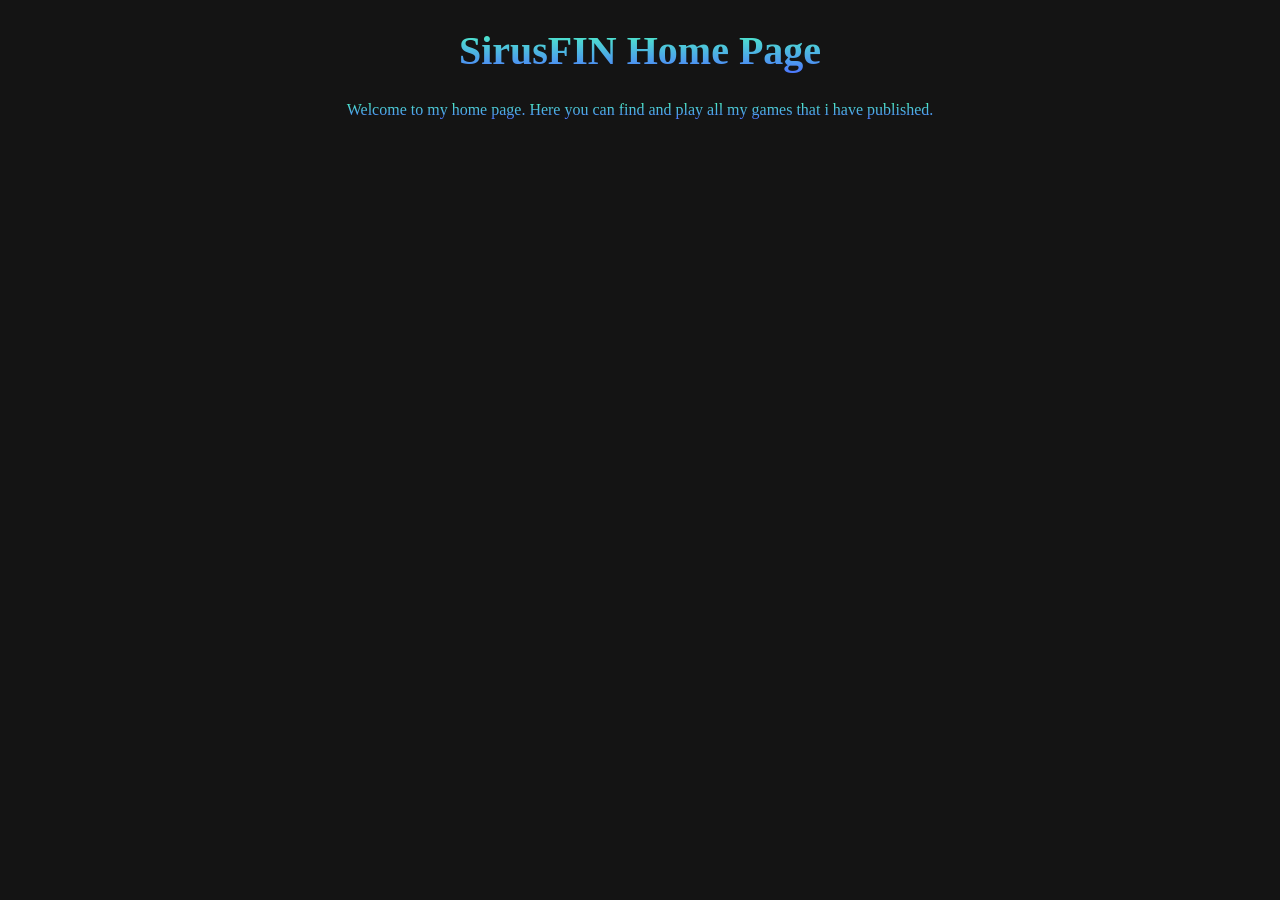
==== index.html @ a107da38 "Home page v0.1 -First iteration" ====
﻿<!DOCTYPE html>
<html>
	<head>
		<title>SirusFIN Home Page</title>
		<meta charset="UTF-10"/> 
		<link href="Style.css" rel="StyleSheet" type="text/css" />
	</head>
	<body>
		<h1>SirusFIN Home Page</h1>
		<p>Welcome to my home page. Here you can find and play all my games that i have published.</p>
	</body>
</html>
---- Style.css ----
body{
    background-color: rgb(20, 20, 20);
}
h1{
    font-family: 'Trebuchet MS';
    
    background: linear-gradient( #4DFFC0, #4D75FF);
    -webkit-text-fill-color: transparent;
    -webkit-background-clip: text;
    
    text-align: center;
    
    font-size: 40px;
}

h2{
    font-family: 'Trebuchet MS';
    
    background: linear-gradient( #4DFFC0 , #4D75FF);
    -webkit-text-fill-color: transparent;
    -webkit-background-clip: text;
    
    text-align: center;
}

p{
    font-family: 'Trebuchet MS';
    
    background: linear-gradient( #4DFFC0, #4D75FF);
    -webkit-text-fill-color: transparent;
    -webkit-background-clip: text;
    
    text-align: center;
}
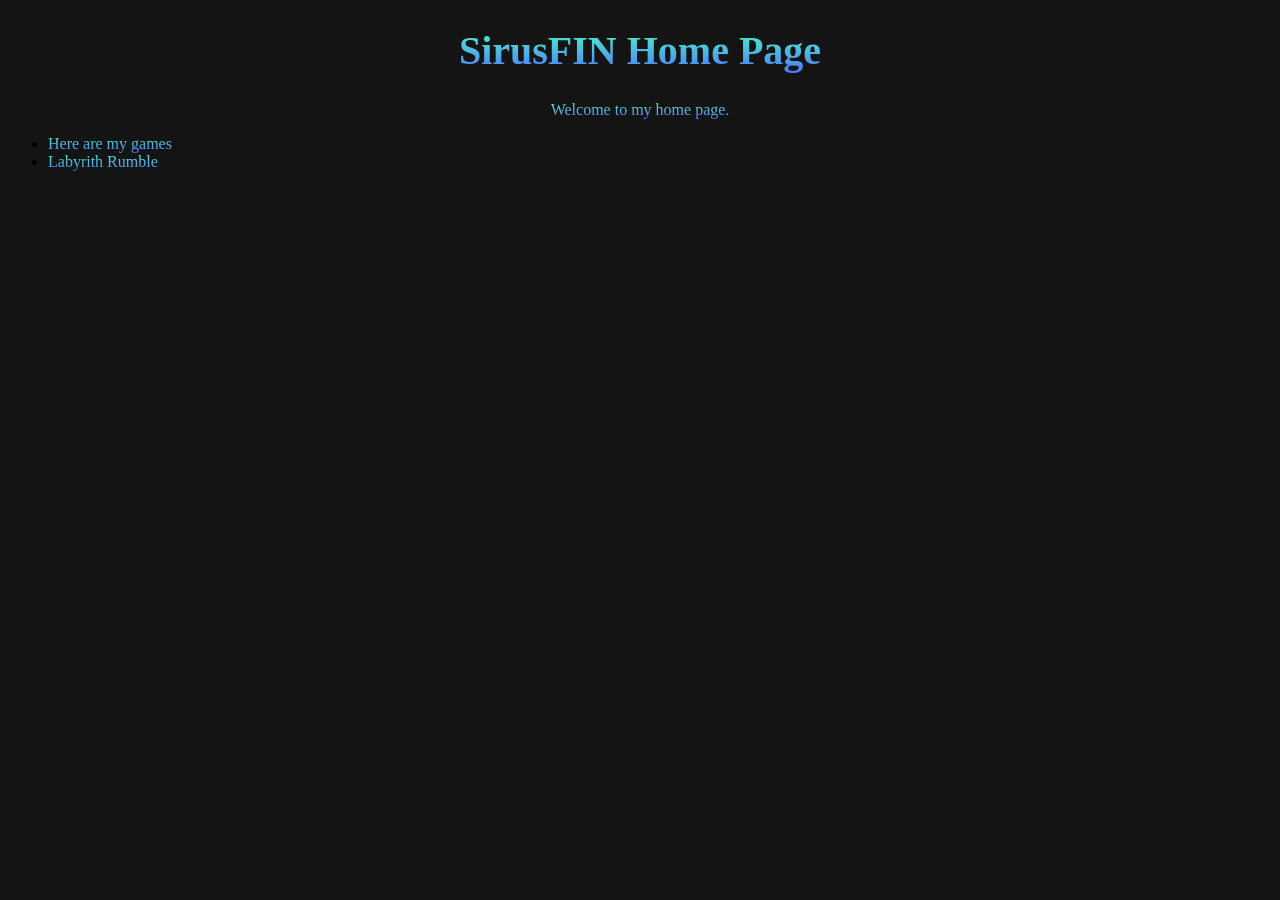
==== commit 4fcbbc25: "Home Page v0.1.1 -Added link to Labyrith Rumble -Made room for more games" ====
--- a/index.html
+++ b/index.html
@@ -1,12 +1,17 @@
 ﻿<!DOCTYPE html>
 <html>
 	<head>
-		<title>SirusFIN Home Page</title>
-		<meta charset="UTF-10"/> 
+		<title>SirusFIN Home Page</title> 
 		<link href="Style.css" rel="StyleSheet" type="text/css" />
 	</head>
 	<body>
 		<h1>SirusFIN Home Page</h1>
-		<p>Welcome to my home page. Here you can find and play all my games that i have published.</p>
+		<p>Welcome to my home page.</p>
+		<div class="navigointipalkki">
+			<ul>
+				<li>Here are my games</li>
+				<li><a title="Labyrith Rumble" href="Labyrinth Rumble.html">Labyrith Rumble</a></li>
+			</ul>
+		</div>
 	</body>
 </html>
--- a/Style.css
+++ b/Style.css
@@ -31,4 +31,12 @@
     -webkit-background-clip: text;
     
     text-align: center;
+}
+
+li{
+    font-family: 'Trebuchet MS';
+    
+    background: linear-gradient( #4DFFC0 , #4D75FF);
+    -webkit-text-fill-color: transparent;
+    -webkit-background-clip: text;
 }
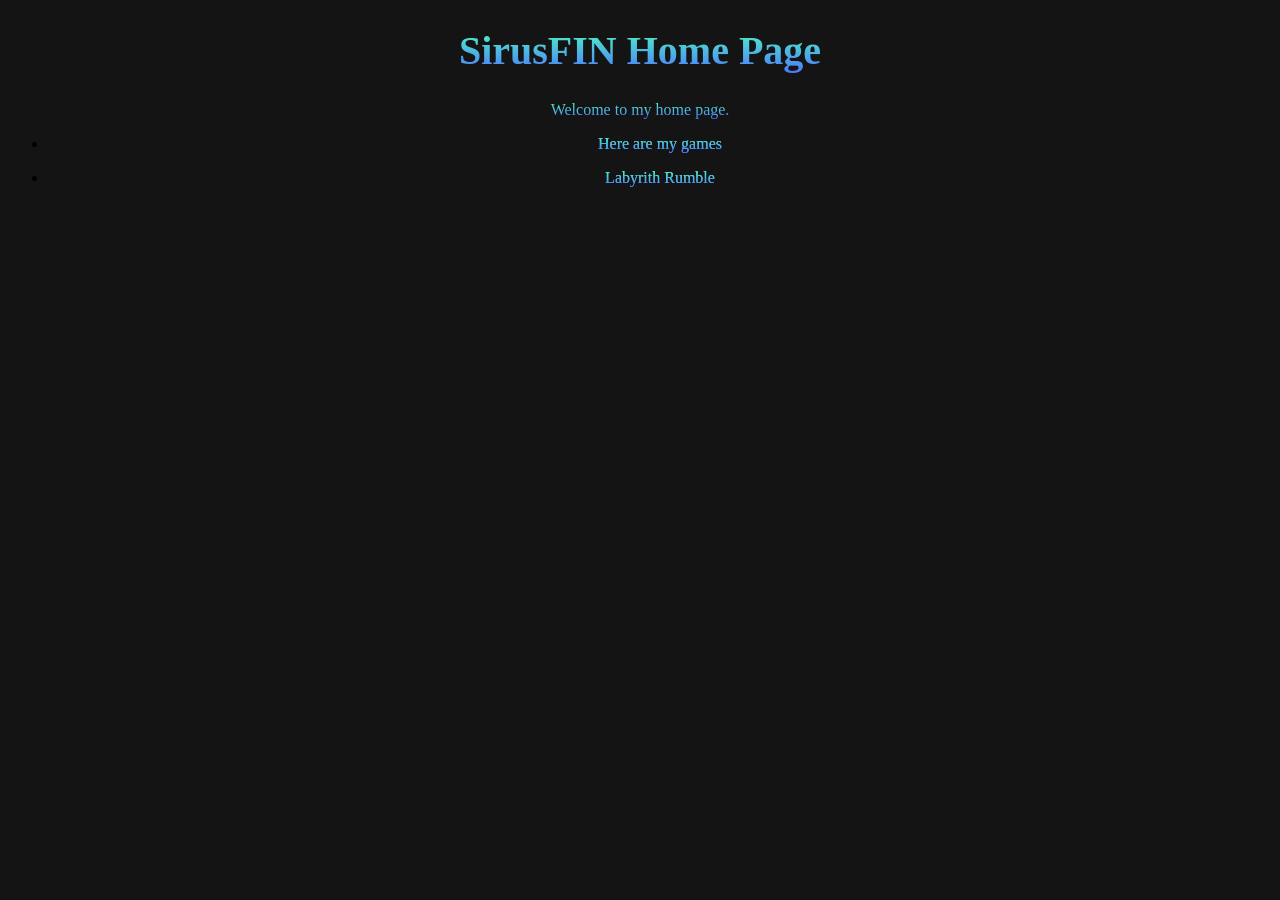
==== commit 089cde15: "Home page v0.1.2 -Fixed text color" ====
--- a/index.html
+++ b/index.html
@@ -9,8 +9,8 @@
 		<p>Welcome to my home page.</p>
 		<div class="navigointipalkki">
 			<ul>
-				<li>Here are my games</li>
-				<li><a title="Labyrith Rumble" href="Labyrinth Rumble.html">Labyrith Rumble</a></li>
+				<li><p>Here are my games</p></li>
+				<li><a title="Labyrith Rumble" href="Labyrinth Rumble.html"><p>Labyrith Rumble</p></a></li>
 			</ul>
 		</div>
 	</body>
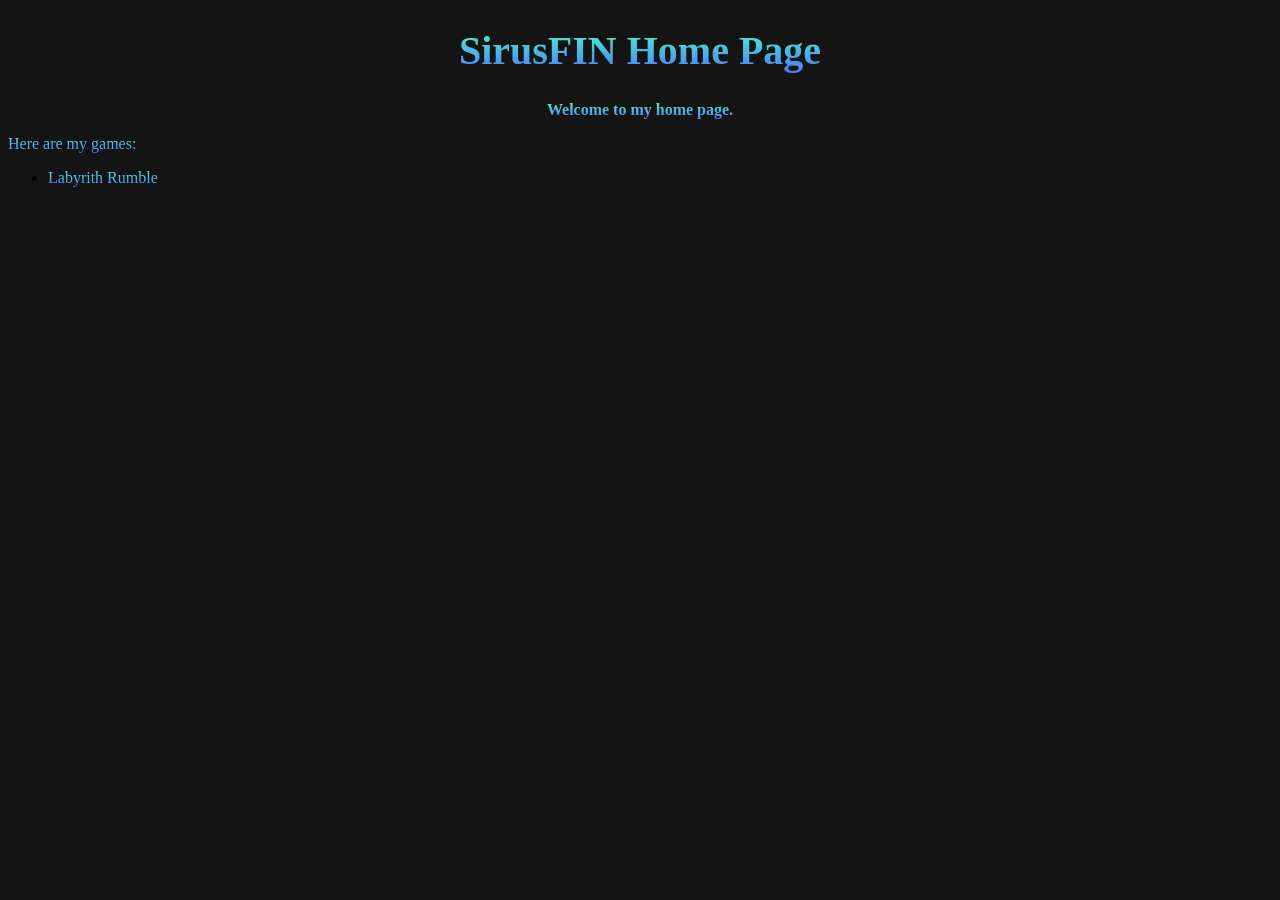
==== commit 78eeb97f: "Home page v.0.1.3 -Made back button for the game -Added a warning for using the "Quit" button -Fixed" ====
--- a/index.html
+++ b/index.html
@@ -6,11 +6,11 @@
 	</head>
 	<body>
 		<h1>SirusFIN Home Page</h1>
-		<p>Welcome to my home page.</p>
+		<p class="center-aligned"> <strong>Welcome to my home page.</strong></p>
 		<div class="navigointipalkki">
-			<ul>
-				<li><p>Here are my games</p></li>
-				<li><a title="Labyrith Rumble" href="Labyrinth Rumble.html"><p>Labyrith Rumble</p></a></li>
+			<p>Here are my games:</p>
+			<ul type="disk">
+				<li><a title="Labyrith Rumble" href="Labyrinth Rumble.html">Labyrith Rumble</a></li>
 			</ul>
 		</div>
 	</body>
--- a/Style.css
+++ b/Style.css
@@ -29,8 +29,6 @@
     background: linear-gradient( #4DFFC0, #4D75FF);
     -webkit-text-fill-color: transparent;
     -webkit-background-clip: text;
-    
-    text-align: center;
 }
 
 li{
@@ -39,4 +37,8 @@
     background: linear-gradient( #4DFFC0 , #4D75FF);
     -webkit-text-fill-color: transparent;
     -webkit-background-clip: text;
+}
+
+.center-aligned{
+    text-align: center;
 }
